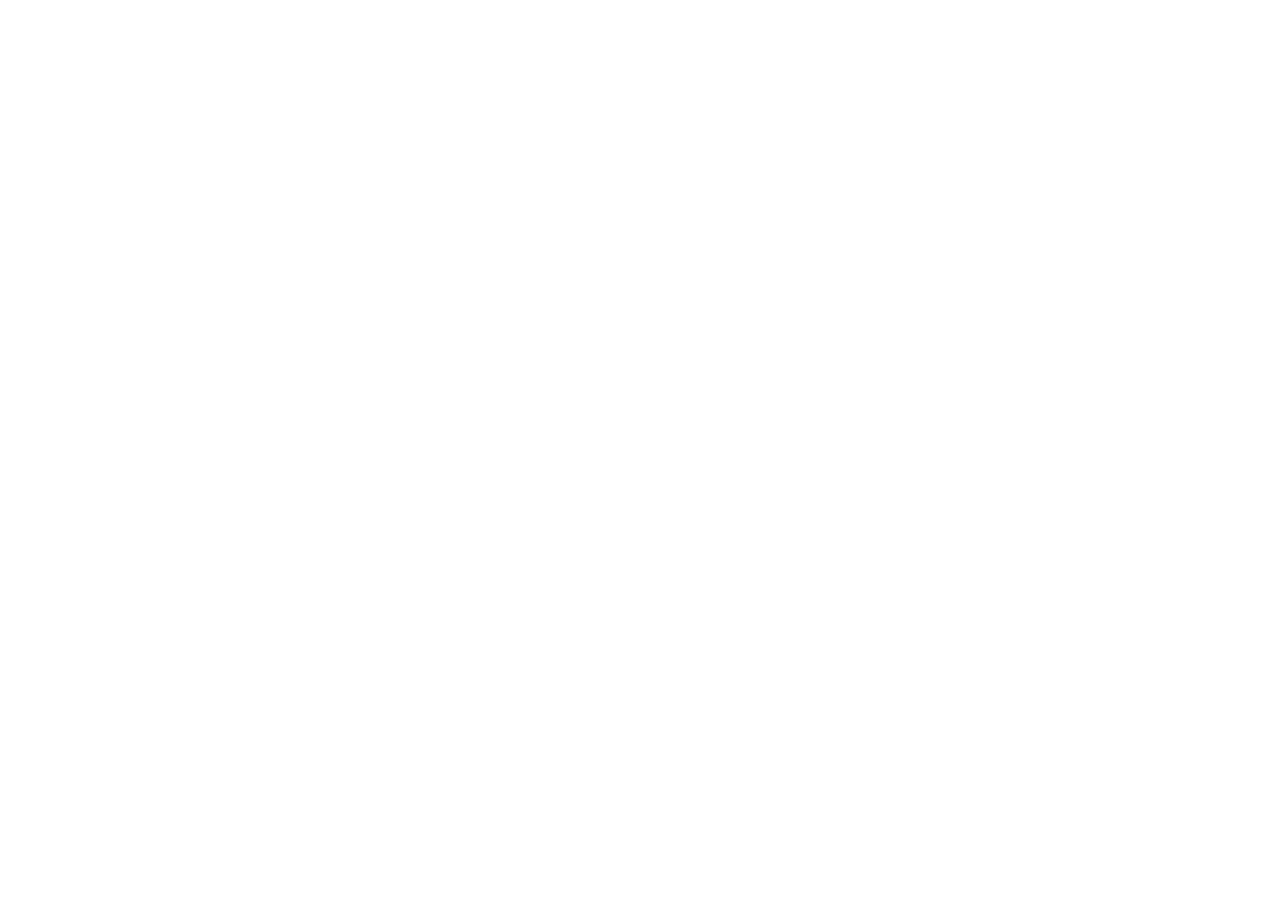
==== index.html @ e0d2c777 "Create the html files, add the basic page layout and link to css and js files" ====
<!DOCTYPE html>
<html lang="en" dir="ltr">
  <head>
    <link rel="stylesheet" href="css/bootstrap.css">
    <link rel="stylesheet" href="css/styles.css">
    <meta charset="utf-8">
    <title>Welcome</title>
  </head>
  <body>

    <script src="https://code.jquery.com/jquery-3.3.1.min.js" integrity="sha256-FgpCb/KJQlLNfOu91ta32o/NMZxltwRo8QtmkMRdAu8=" crossorigin="anonymous"></script>
    <script src="js/sripts.js"></script>
  </body>
</html>
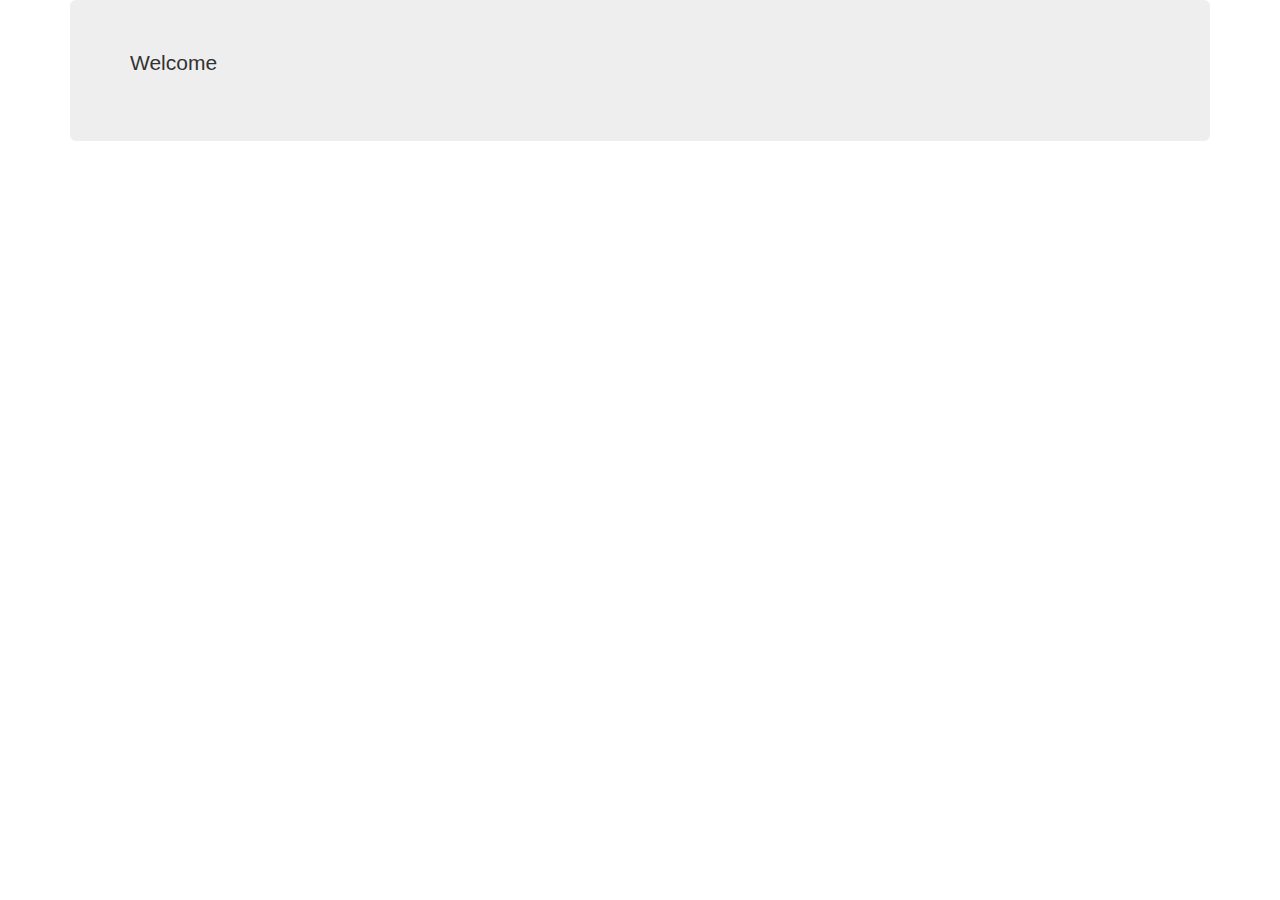
==== commit e088ee4d: "Make corrections to the js file" ====
--- a/index.html
+++ b/index.html
@@ -7,7 +7,11 @@
     <title>Welcome</title>
   </head>
   <body>
-
+    <div class="container">
+      <div class="jumbotron">
+        <p>Welcome</p>
+      </div>
+    </div>
     <script src="https://code.jquery.com/jquery-3.3.1.min.js" integrity="sha256-FgpCb/KJQlLNfOu91ta32o/NMZxltwRo8QtmkMRdAu8=" crossorigin="anonymous"></script>
     <script src="js/sripts.js"></script>
   </body>
--- a/css/styles.css
+++ b/css/styles.css
@@ -0,0 +1,3 @@
+#logo {
+  height: 30px;
+}
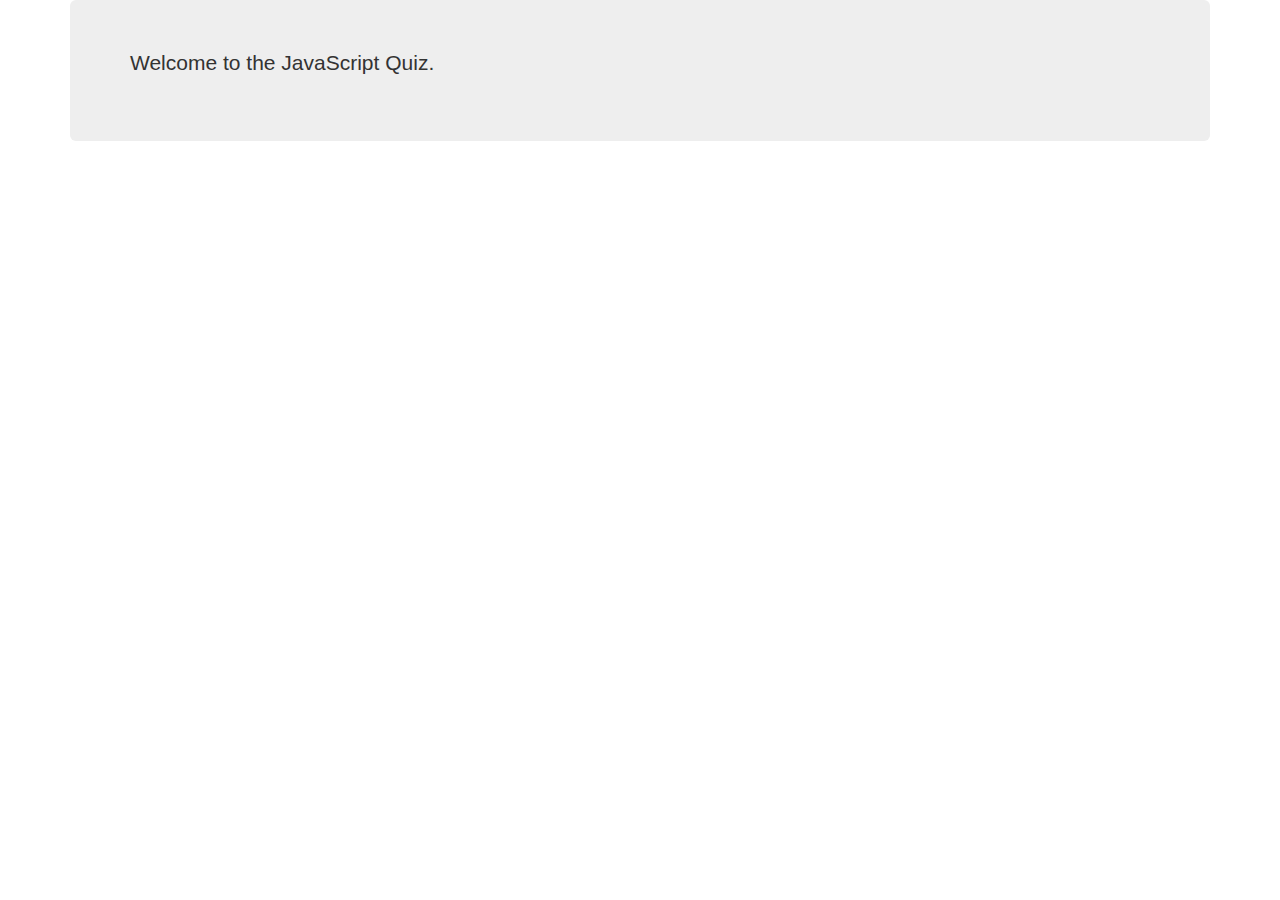
==== commit 3e3297b8: "Add a funtion to calculate the percentage" ====
--- a/index.html
+++ b/index.html
@@ -9,7 +9,7 @@
   <body>
     <div class="container">
       <div class="jumbotron">
-        <p>Welcome</p>
+        <p>Welcome to the JavaScript Quiz.</p>
       </div>
     </div>
     <script src="https://code.jquery.com/jquery-3.3.1.min.js" integrity="sha256-FgpCb/KJQlLNfOu91ta32o/NMZxltwRo8QtmkMRdAu8=" crossorigin="anonymous"></script>
--- a/css/styles.css
+++ b/css/styles.css
@@ -1,3 +1,20 @@
 #logo {
   height: 30px;
 }
+.panel-primary {
+  border-color: #f5793d;
+}
+.panel-primary > .panel-heading {
+  color: #fff;
+  background-color: #f5793d;
+  border-color: #f5793d;
+}
+.panel-primary > .panel-heading + .panel-collapse > .panel-body {
+  border-top-color: #f5793d;
+}
+.panel-primary > .panel-heading .badge {
+  color: #f5793d;
+  background-color: #fff;
+}
+.panel-primary > .panel-footer + .panel-collapse > .panel-body {
+  border-bottom-color: #f5793d;
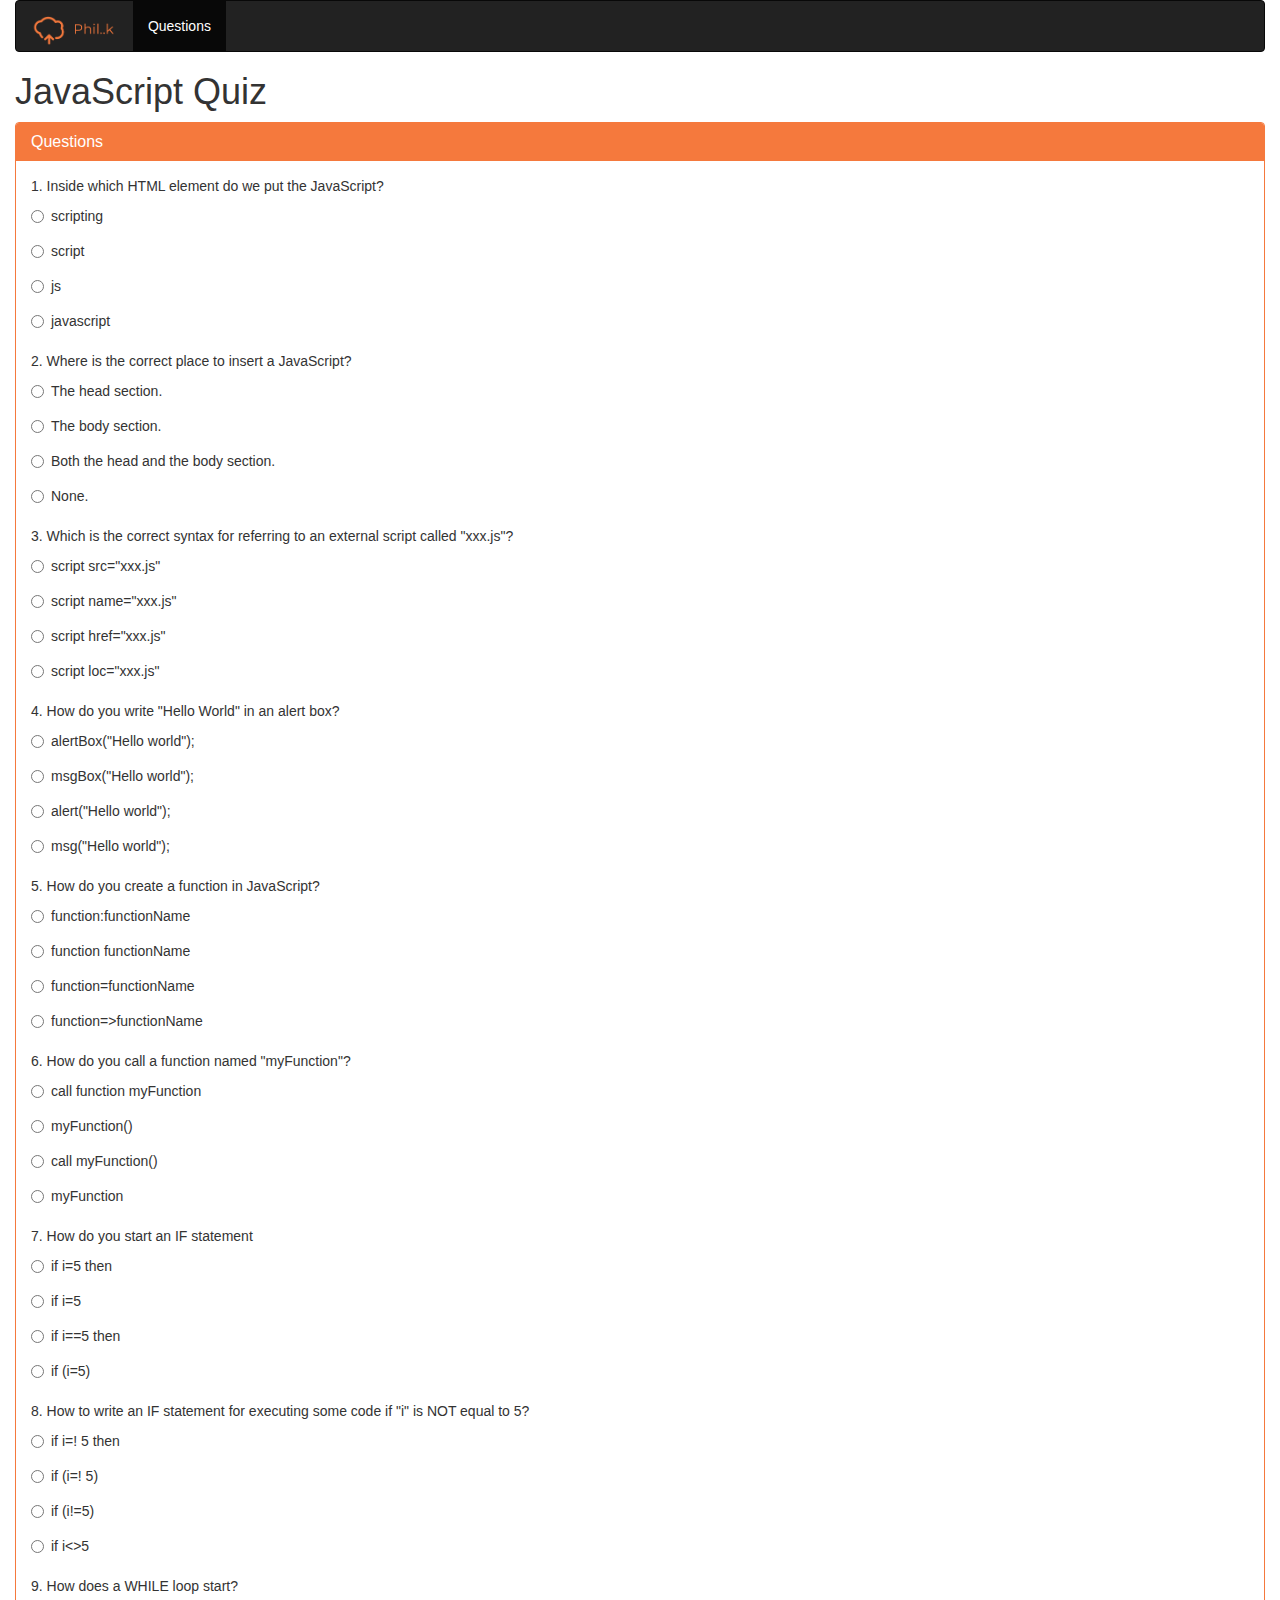
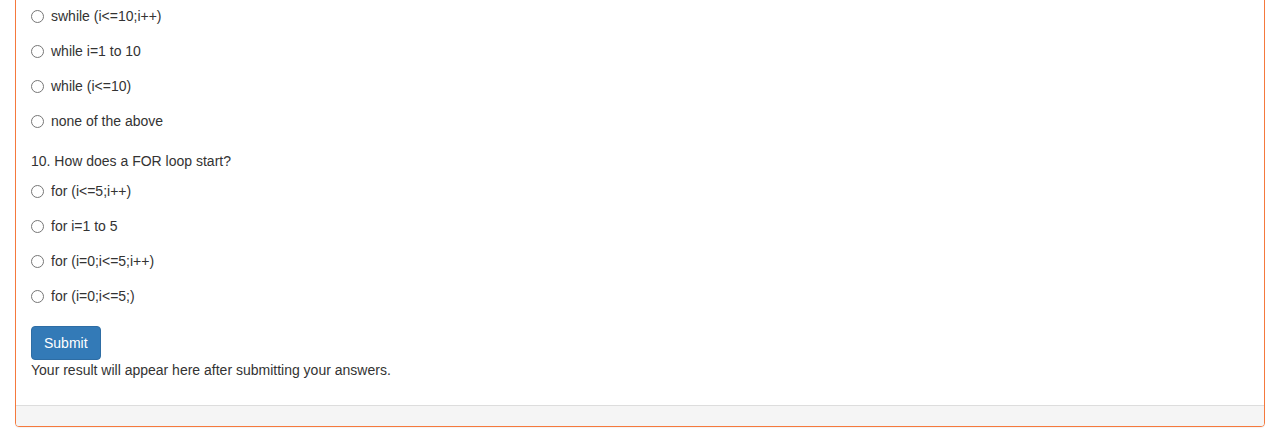
==== commit 53b44862: "Show the results on a new page" ====
--- a/index.html
+++ b/index.html
@@ -1,18 +1,276 @@
 <!DOCTYPE html>
 <html lang="en" dir="ltr">
   <head>
+    <meta charset="utf-8">
     <link rel="stylesheet" href="css/bootstrap.css">
     <link rel="stylesheet" href="css/styles.css">
-    <meta charset="utf-8">
-    <title>Welcome</title>
+    <script   src="https://code.jquery.com/jquery-3.3.1.min.js"   integrity="sha256-FgpCb/KJQlLNfOu91ta32o/NMZxltwRo8QtmkMRdAu8="   crossorigin="anonymous"></script>
+    <script src="js/scripts.js"></script>
+    <link rel="shortcut icon" href="img/favicon.ico">
+    <title>Quiz Board</title>
   </head>
   <body>
-    <div class="container">
-      <div class="jumbotron">
-        <p>Welcome to the JavaScript Quiz.</p>
-      </div>
-    </div>
-    <script src="https://code.jquery.com/jquery-3.3.1.min.js" integrity="sha256-FgpCb/KJQlLNfOu91ta32o/NMZxltwRo8QtmkMRdAu8=" crossorigin="anonymous"></script>
-    <script src="js/sripts.js"></script>
+    <div class="container-fluid">
+      <nav class="navbar navbar-inverse">
+        <div class="container-fluid">
+          <div class="navbar-header">
+            <a href="#" class="navbar-brand"><img src="img/logo.png" alt="logo" id="logo"></a>
+          </div>
+          <ul class="nav navbar-nav">
+            <li class="active"><a href="#">Questions <span class="sr-only">(current)</span></a></li>
+          </ul>
+        </div>
+      </nav><!--navbar-->
+      <h1>JavaScript Quiz</h1>
+      <div id="questions" class="panel panel-primary">
+        <div class="panel-heading">
+          <h2 class="panel-title">Questions</h2>
+        </div>
+        <div class="panel-body">
+          <div class="form">
+            <div class="question">
+              <p>1. Inside which HTML element do we put the JavaScript?</p>
+              <div class="radio">
+                <label>
+                  <input type="radio" name="quizOne" value="a"><p>scripting</p>
+                </label>
+              </div>
+              <div class="radio">
+                <label>
+                  <input type="radio" name="quizOne" value="b"><p>script</p>
+                </label>
+              </div>
+              <div class="radio">
+                <label>
+                  <input type="radio" name="quizOne" value="c"><p>js</p>
+                </label>
+              </div>
+              <div class="radio">
+                <label>
+                  <input type="radio" name="quizOne" value="d"><p>javascript</p>
+                </label>
+              </div>
+            </div><!--one-->
+            <div class="question">
+              <p>2. Where is the correct place to insert a JavaScript?</p>
+              <div class="radio">
+                <label>
+                  <input type="radio" name="quizTwo" value="a"><p>The head section.</p>
+                </label>
+              </div>
+              <div class="radio">
+                <label>
+                  <input type="radio" name="quizTwo" value="b"><p>The body section.</p>
+                </label>
+              </div>
+              <div class="radio">
+                <label>
+                  <input type="radio" name="quizTwo" value="c"><p>Both the head and the body section.</p>
+                </label>
+              </div>
+              <div class="radio">
+                <label>
+                  <input type="radio" name="quizTwo" value="d"><p>None.</p>
+                </label>
+              </div>
+            </div><!--two-->
+            <div class="question">
+              <p>3. Which is the correct syntax for referring to an external script called "xxx.js"?</p>
+              <div class="radio">
+                <label>
+                  <input type="radio" name="quizThree" value="a"><p>script src="xxx.js"</p>
+                </label>
+              </div>
+              <div class="radio">
+                <label>
+                  <input type="radio" name="quizThree" value="b"><p>script name="xxx.js"</p>
+                </label>
+              </div>
+              <div class="radio">
+                <label>
+                  <input type="radio" name="quizThree" value="c"><p>script href="xxx.js"</p>
+                </label>
+              </div>
+              <div class="radio">
+                <label>
+                  <input type="radio" name="quizThree" value="d"><p>script loc="xxx.js"</p>
+                </label>
+              </div>
+            </div><!--three-->
+            <div class="question">
+              <p>4. How do you write "Hello World" in an alert box?</p>
+              <div class="radio">
+                <label>
+                  <input type="radio" name="quizFour" value="a"><p>alertBox("Hello world");</p>
+                </label>
+              </div>
+              <div class="radio">
+                <label>
+                  <input type="radio" name="quizFour" value="b"><p>msgBox("Hello world");</p>
+                </label>
+              </div>
+              <div class="radio">
+                <label>
+                  <input type="radio" name="quizFour" value="c"><p>alert("Hello world");</p>
+                </label>
+              </div>
+              <div class="radio">
+                <label>
+                  <input type="radio" name="quizFour" value="d"><p>msg("Hello world");</p>
+                </label>
+              </div>
+            </div><!--four-->
+            <div class="question">
+              <p>5. How do you create a function in JavaScript?</p>
+              <div class="radio">
+                <label>
+                  <input type="radio" name="quizFive" value="a"><p>function:functionName</p>
+                </label>
+              </div>
+              <div class="radio">
+                <label>
+                  <input type="radio" name="quizFive" value="b"><p>function functionName
+              </div>
+              <div class="radio">
+                <label>
+                  <input type="radio" name="quizFive" value="c"><p>function=functionName</p>
+                </label>
+              </div>
+              <div class="radio">
+                <label>
+                  <input type="radio" name="quizFive" value="d"><p>function=>functionName</p>
+                </label>
+              </div>
+            </div><!--five-->
+            <div class="question">
+              <p>6. How do you call a function named "myFunction"?</p>
+              <div class="radio">
+                <label>
+                  <input type="radio" name="quizSix" value="a"><p>call function myFunction</p>
+                </label>
+              </div>
+              <div class="radio">
+                <label>
+                  <input type="radio" name="quizSix" value="b"><p>myFunction()</p>
+                </label>
+              </div>
+              <div class="radio">
+                <label>
+                  <input type="radio" name="quizSix" value="c"><p>call myFunction()</p>
+                </label>
+              </div>
+              <div class="radio">
+                <label>
+                  <input type="radio" name="quizSix" value="d"><p>myFunction</p>
+                </label>
+              </div>
+            </div><!--six-->
+            <div class="question">
+              <p>7. How do you start an IF statement</p>
+              <div class="radio">
+                <label>
+                  <input type="radio" name="quizSeven" value="a"><p>if i=5 then</p>
+                </label>
+              </div>
+              <div class="radio">
+                <label>
+                  <input type="radio" name="quizSeven" value="b"><p>if i=5 </p>
+                </label>
+              </div>
+              <div class="radio">
+                <label>
+                  <input type="radio" name="quizSeven" value="c"><p>if i==5 then</p>
+                </label>
+              </div>
+              <div class="radio">
+                <label>
+                  <input type="radio" name="quizSeven" value="d"><p>if (i=5)</p>
+                </label>
+              </div>
+            </div><!--seven-->
+            <div class="question">
+              <p>8. How to write an IF statement for executing some code if "i" is NOT equal to 5?</p>
+              <div class="radio">
+                <label>
+                  <input type="radio" name="quizEight" value="a"><p>if i=! 5 then</p>
+                </label>
+              </div>
+              <div class="radio">
+                <label>
+                  <input type="radio" name="quizEight" value="b"><p>if (i=! 5) </p>
+                </label>
+              </div>
+              <div class="radio">
+                <label>
+                  <input type="radio" name="quizEight" value="c"><p>if (i!=5)</p>
+                </label>
+              </div>
+              <div class="radio">
+                <label>
+                  <input type="radio" name="quizEight" value="d"><p>if i<>5</p>
+                </label>
+              </div>
+            </div><!--eight-->
+            <div class="question">
+              <p>9. How does a WHILE loop start?</p>
+              <div class="radio">
+                <label>
+                  <input type="radio" name="quizNine" value="a"><p>swhile (i<=10;i++)</p>
+                </label>
+              </div>
+              <div class="radio">
+                <label>
+                  <input type="radio" name="quizNine" value="b"><p>while i=1 to 10</p>
+                </label>
+              </div>
+              <div class="radio">
+                <label>
+                  <input type="radio" name="quizNine" value="c"><p>while (i<=10)</p>
+                </label>
+              </div>
+              <div class="radio">
+                <label>
+                  <input type="radio" name="quizNine" value="d"><p>none of the above</p>
+                </label>
+              </div>
+            </div><!--nine-->
+            <div class="question">
+              <p>10. How does a FOR loop start?</p>
+              <div class="radio">
+                <label>
+                  <input type="radio" name="quizTen" value="a"><p>for (i<=5;i++)</p>
+                </label>
+              </div>
+              <div class="radio">
+                <label>
+                  <input type="radio" name="quizTen" value="b"><p>for i=1 to 5</p>
+                </label>
+              </div>
+              <div class="radio">
+                <label>
+                  <input type="radio" name="quizTen" value="c"><p>for (i=0;i<=5;i++)</p>
+                </label>
+              </div>
+              <div class="radio">
+                <label>
+                  <input type="radio" name="quizTen" value="d"><p>for (i=0;i<=5;)</p>
+                </label>
+              </div>
+            </div><!--ten-->
+            <div class="submit">
+                <button id="submit1" class="btn btn-primary">Submit</button>
+            </div><!--submit-->
+          </div><!--form-->
+          <div class="results">
+            <p id="output">Your result will appear here after submitting your answers.</p>
+            <p id="percentage"></p>
+            <p id="rating"></p>
+          </div>
+        </div><!--panel body-->
+        <div class="panel-footer">
+
+        </div>
+      </div><!--panel-->
+    </div><!--body container-->
   </body>
 </html>
--- a/css/styles.css
+++ b/css/styles.css
@@ -18,3 +18,4 @@
 }
 .panel-primary > .panel-footer + .panel-collapse > .panel-body {
   border-bottom-color: #f5793d;
+}
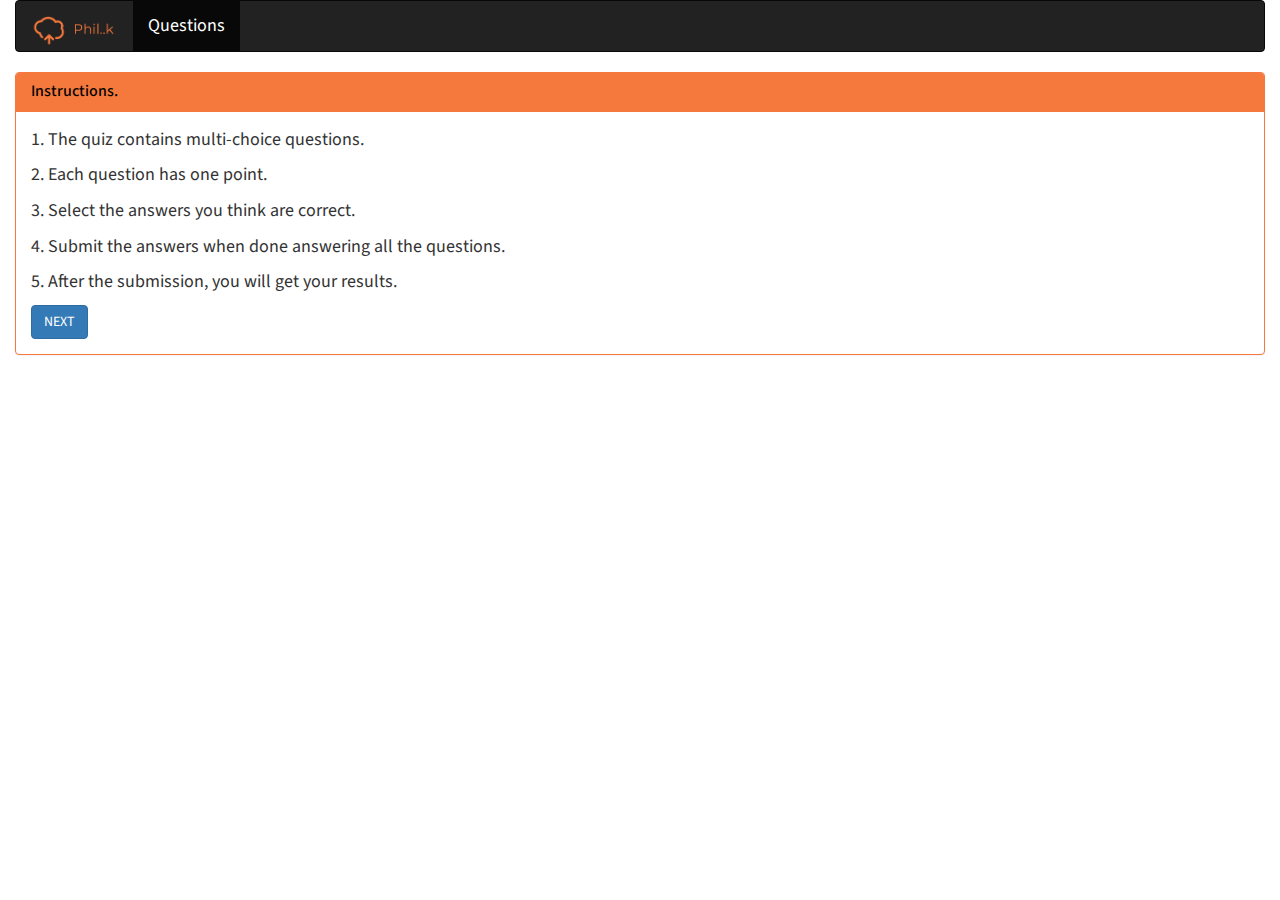
==== commit 8ded4e4d: "Add thefinal commit" ====
--- a/index.html
+++ b/index.html
@@ -2,6 +2,7 @@
 <html lang="en" dir="ltr">
   <head>
     <meta charset="utf-8">
+    <link href="https://fonts.googleapis.com/css?family=Nunito+Sans|Source+Sans+Pro|Ubuntu" rel="stylesheet">
     <link rel="stylesheet" href="css/bootstrap.css">
     <link rel="stylesheet" href="css/styles.css">
     <script   src="https://code.jquery.com/jquery-3.3.1.min.js"   integrity="sha256-FgpCb/KJQlLNfOu91ta32o/NMZxltwRo8QtmkMRdAu8="   crossorigin="anonymous"></script>
@@ -21,255 +22,267 @@
           </ul>
         </div>
       </nav><!--navbar-->
-      <h1>JavaScript Quiz</h1>
+      <div id="instructions" class="panel panel-primary">
+        <div class="panel-heading">
+          <h2 class="panel-title">Instructions.</h2>
+        </div>
+        <div class="panel-body">
+          <p>1. The quiz contains multi-choice questions.</p>
+          <p>2. Each question has one point.</p>
+          <p>3. Select the answers you think are correct.</p>
+          <p>4. Submit the answers when done answering all the questions.</p>
+          <p>5. After the submission, you will get your results.</p>
+            <button class="btn btn-primary" type="button" id="next" >NEXT</button>
+        </div>
+      </div>
+      <h1 class="heading">JavaScript Quiz</h1>
       <div id="questions" class="panel panel-primary">
         <div class="panel-heading">
           <h2 class="panel-title">Questions</h2>
         </div>
         <div class="panel-body">
-          <div class="form">
+          <form class="custom">
             <div class="question">
               <p>1. Inside which HTML element do we put the JavaScript?</p>
               <div class="radio">
-                <label>
-                  <input type="radio" name="quizOne" value="a"><p>scripting</p>
-                </label>
-              </div>
-              <div class="radio">
-                <label>
-                  <input type="radio" name="quizOne" value="b"><p>script</p>
-                </label>
-              </div>
-              <div class="radio">
-                <label>
-                  <input type="radio" name="quizOne" value="c"><p>js</p>
-                </label>
-              </div>
-              <div class="radio">
-                <label>
-                  <input type="radio" name="quizOne" value="d"><p>javascript</p>
+                <label class="radioLabel">
+                  <span class="newRadio"></span><input type="radio" name="quizOne" value="a"><p>scripting</p>
+                </label>
+              </div>
+              <div class="radio">
+                <label class="radioLabel">
+                  <span class="newRadio"></span><input type="radio" name="quizOne" value="b"><p>script</p>
+                </label>
+              </div>
+              <div class="radio">
+                <label class="radioLabel">
+                  <span class="newRadio"></span><input type="radio" name="quizOne" value="c"><p>js</p>
+                </label>
+              </div>
+              <div class="radio">
+                <label class="radioLabel">
+                  <span class="newRadio"></span><input type="radio" name="quizOne" value="d"><p>javascript</p>
                 </label>
               </div>
             </div><!--one-->
             <div class="question">
               <p>2. Where is the correct place to insert a JavaScript?</p>
               <div class="radio">
-                <label>
-                  <input type="radio" name="quizTwo" value="a"><p>The head section.</p>
-                </label>
-              </div>
-              <div class="radio">
-                <label>
-                  <input type="radio" name="quizTwo" value="b"><p>The body section.</p>
-                </label>
-              </div>
-              <div class="radio">
-                <label>
-                  <input type="radio" name="quizTwo" value="c"><p>Both the head and the body section.</p>
-                </label>
-              </div>
-              <div class="radio">
-                <label>
-                  <input type="radio" name="quizTwo" value="d"><p>None.</p>
+                <label class="radioLabel">
+                  <span class="newRadio"></span><input type="radio" name="quizTwo" value="a"><p>The head section.</p>
+                </label>
+              </div>
+              <div class="radio">
+                <label class="radioLabel">
+                  <span class="newRadio"></span><input type="radio" name="quizTwo" value="b"><p>The body section.</p>
+                </label>
+              </div>
+              <div class="radio">
+                <label class="radioLabel">
+                  <span class="newRadio"></span><input type="radio" name="quizTwo" value="c"><p>Both the head and the body section.</p>
+                </label>
+              </div>
+              <div class="radio">
+                <label class="radioLabel">
+                  <span class="newRadio"></span><input type="radio" name="quizTwo" value="d"><p>None.</p>
                 </label>
               </div>
             </div><!--two-->
             <div class="question">
               <p>3. Which is the correct syntax for referring to an external script called "xxx.js"?</p>
               <div class="radio">
-                <label>
-                  <input type="radio" name="quizThree" value="a"><p>script src="xxx.js"</p>
-                </label>
-              </div>
-              <div class="radio">
-                <label>
-                  <input type="radio" name="quizThree" value="b"><p>script name="xxx.js"</p>
-                </label>
-              </div>
-              <div class="radio">
-                <label>
-                  <input type="radio" name="quizThree" value="c"><p>script href="xxx.js"</p>
-                </label>
-              </div>
-              <div class="radio">
-                <label>
-                  <input type="radio" name="quizThree" value="d"><p>script loc="xxx.js"</p>
+                <label class="radioLabel">
+                  <span class="newRadio"></span><input type="radio" name="quizThree" value="a"><p>script src="xxx.js"</p>
+                </label>
+              </div>
+              <div class="radio">
+                <label class="radioLabel">
+                  <span class="newRadio"></span><input type="radio" name="quizThree" value="b"><p>script name="xxx.js"</p>
+                </label>
+              </div>
+              <div class="radio">
+                <label class="radioLabel">
+                  <span class="newRadio"></span><input type="radio" name="quizThree" value="c"><p>script href="xxx.js"</p>
+                </label>
+              </div>
+              <div class="radio">
+                <label class="radioLabel">
+                  <span class="newRadio"></span><input type="radio" name="quizThree" value="d"><p>script loc="xxx.js"</p>
                 </label>
               </div>
             </div><!--three-->
             <div class="question">
               <p>4. How do you write "Hello World" in an alert box?</p>
               <div class="radio">
-                <label>
-                  <input type="radio" name="quizFour" value="a"><p>alertBox("Hello world");</p>
-                </label>
-              </div>
-              <div class="radio">
-                <label>
-                  <input type="radio" name="quizFour" value="b"><p>msgBox("Hello world");</p>
-                </label>
-              </div>
-              <div class="radio">
-                <label>
-                  <input type="radio" name="quizFour" value="c"><p>alert("Hello world");</p>
-                </label>
-              </div>
-              <div class="radio">
-                <label>
-                  <input type="radio" name="quizFour" value="d"><p>msg("Hello world");</p>
+                <label class="radioLabel">
+                  <span class="newRadio"></span><input type="radio" name="quizFour" value="a"><p>alertBox("Hello world");</p>
+                </label>
+              </div>
+              <div class="radio">
+                <label class="radioLabel">
+                  <span class="newRadio"></span><input type="radio" name="quizFour" value="b"><p>msgBox("Hello world");</p>
+                </label>
+              </div>
+              <div class="radio">
+                <label class="radioLabel">
+                  <span class="newRadio"></span><input type="radio" name="quizFour" value="c"><p>alert("Hello world");</p>
+                </label>
+              </div>
+              <div class="radio">
+                <label class="radioLabel">
+                  <span class="newRadio"></span><input type="radio" name="quizFour" value="d"><p>msg("Hello world");</p>
                 </label>
               </div>
             </div><!--four-->
             <div class="question">
               <p>5. How do you create a function in JavaScript?</p>
               <div class="radio">
-                <label>
-                  <input type="radio" name="quizFive" value="a"><p>function:functionName</p>
-                </label>
-              </div>
-              <div class="radio">
-                <label>
-                  <input type="radio" name="quizFive" value="b"><p>function functionName
-              </div>
-              <div class="radio">
-                <label>
-                  <input type="radio" name="quizFive" value="c"><p>function=functionName</p>
-                </label>
-              </div>
-              <div class="radio">
-                <label>
-                  <input type="radio" name="quizFive" value="d"><p>function=>functionName</p>
+                <label class="radioLabel">
+                  <span class="newRadio"></span><input type="radio" name="quizFive" value="a"><p>function:functionName</p>
+                </label>
+              </div>
+              <div class="radio">
+                <label class="radioLabel">
+                  <span class="newRadio"></span><input type="radio" name="quizFive" value="b"><p>function functionName</p>
+                </label>
+              </div>
+              <div class="radio">
+                <label class="radioLabel">
+                  <span class="newRadio"></span><input type="radio" name="quizFive" value="c"><p>function=functionName</p>
+                </label>
+              </div>
+              <div class="radio">
+                <label class="radioLabel">
+                  <span class="newRadio"></span><input type="radio" name="quizFive" value="d"><p>function=>functionName</p>
                 </label>
               </div>
             </div><!--five-->
             <div class="question">
               <p>6. How do you call a function named "myFunction"?</p>
               <div class="radio">
-                <label>
-                  <input type="radio" name="quizSix" value="a"><p>call function myFunction</p>
-                </label>
-              </div>
-              <div class="radio">
-                <label>
-                  <input type="radio" name="quizSix" value="b"><p>myFunction()</p>
-                </label>
-              </div>
-              <div class="radio">
-                <label>
-                  <input type="radio" name="quizSix" value="c"><p>call myFunction()</p>
-                </label>
-              </div>
-              <div class="radio">
-                <label>
-                  <input type="radio" name="quizSix" value="d"><p>myFunction</p>
+                <label class="radioLabel">
+                  <span class="newRadio"></span><input type="radio" name="quizSix" value="a"><p>call function myFunction</p>
+                </label>
+              </div>
+              <div class="radio">
+                <label class="radioLabel">
+                  <span class="newRadio"></span><input type="radio" name="quizSix" value="b"><p>myFunction()</p>
+                </label>
+              </div>
+              <div class="radio">
+                <label class="radioLabel">
+                  <span class="newRadio"></span><input type="radio" name="quizSix" value="c"><p>call myFunction()</p>
+                </label>
+              </div>
+              <div class="radio">
+                <label class="radioLabel">
+                  <span class="newRadio"></span><input type="radio" name="quizSix" value="d"><p>myFunction</p>
                 </label>
               </div>
             </div><!--six-->
             <div class="question">
               <p>7. How do you start an IF statement</p>
               <div class="radio">
-                <label>
-                  <input type="radio" name="quizSeven" value="a"><p>if i=5 then</p>
-                </label>
-              </div>
-              <div class="radio">
-                <label>
-                  <input type="radio" name="quizSeven" value="b"><p>if i=5 </p>
-                </label>
-              </div>
-              <div class="radio">
-                <label>
-                  <input type="radio" name="quizSeven" value="c"><p>if i==5 then</p>
-                </label>
-              </div>
-              <div class="radio">
-                <label>
-                  <input type="radio" name="quizSeven" value="d"><p>if (i=5)</p>
+                <label class="radioLabel">
+                  <span class="newRadio"></span><input type="radio" name="quizSeven" value="a"><p>if i=5 then</p>
+                </label>
+              </div>
+              <div class="radio">
+                <label class="radioLabel">
+                  <span class="newRadio"></span><input type="radio" name="quizSeven" value="b"><p>if i=5 </p>
+                </label>
+              </div>
+              <div class="radio">
+                <label class="radioLabel">
+                  <span class="newRadio"></span><input type="radio" name="quizSeven" value="c"><p>if i==5 then</p>
+                </label>
+              </div>
+              <div class="radio">
+                <label class="radioLabel">
+                  <span class="newRadio"></span><input type="radio" name="quizSeven" value="d"><p>if (i=5)</p>
                 </label>
               </div>
             </div><!--seven-->
             <div class="question">
               <p>8. How to write an IF statement for executing some code if "i" is NOT equal to 5?</p>
               <div class="radio">
-                <label>
-                  <input type="radio" name="quizEight" value="a"><p>if i=! 5 then</p>
-                </label>
-              </div>
-              <div class="radio">
-                <label>
-                  <input type="radio" name="quizEight" value="b"><p>if (i=! 5) </p>
-                </label>
-              </div>
-              <div class="radio">
-                <label>
-                  <input type="radio" name="quizEight" value="c"><p>if (i!=5)</p>
-                </label>
-              </div>
-              <div class="radio">
-                <label>
-                  <input type="radio" name="quizEight" value="d"><p>if i<>5</p>
+                <label class="radioLabel">
+                  <span class="newRadio"></span><input type="radio" name="quizEight" value="a"><p>if i=! 5 then</p>
+                </label>
+              </div>
+              <div class="radio">
+                <label class="radioLabel">
+                  <span class="newRadio"></span><input type="radio" name="quizEight" value="b"><p>if (i=! 5) </p>
+                </label>
+              </div>
+              <div class="radio">
+                <label class="radioLabel">
+                  <span class="newRadio"></span><input type="radio" name="quizEight" value="c"><p>if (i!=5)</p>
+                </label>
+              </div>
+              <div class="radio">
+                <label class="radioLabel">
+                  <span class="newRadio"></span><input type="radio" name="quizEight" value="d"><p>if i<>5</p>
                 </label>
               </div>
             </div><!--eight-->
             <div class="question">
               <p>9. How does a WHILE loop start?</p>
               <div class="radio">
-                <label>
-                  <input type="radio" name="quizNine" value="a"><p>swhile (i<=10;i++)</p>
-                </label>
-              </div>
-              <div class="radio">
-                <label>
-                  <input type="radio" name="quizNine" value="b"><p>while i=1 to 10</p>
-                </label>
-              </div>
-              <div class="radio">
-                <label>
-                  <input type="radio" name="quizNine" value="c"><p>while (i<=10)</p>
-                </label>
-              </div>
-              <div class="radio">
-                <label>
-                  <input type="radio" name="quizNine" value="d"><p>none of the above</p>
+                <label class="radioLabel">
+                  <span class="newRadio"></span><input type="radio" name="quizNine" value="a"><p>swhile (i<=10;i++)</p>
+                </label>
+              </div>
+              <div class="radio">
+                <label class="radioLabel">
+                  <span class="newRadio"></span><input type="radio" name="quizNine" value="b"><p>while i=1 to 10</p>
+                </label>
+              </div>
+              <div class="radio">
+                <label class="radioLabel">
+                  <span class="newRadio"></span><input type="radio" name="quizNine" value="c"><p>while (i<=10)</p>
+                </label>
+              </div>
+              <div class="radio">
+                <label class="radioLabel">
+                  <span class="newRadio"></span><input type="radio" name="quizNine" value="d"><p>none of the above</p>
                 </label>
               </div>
             </div><!--nine-->
             <div class="question">
               <p>10. How does a FOR loop start?</p>
               <div class="radio">
-                <label>
-                  <input type="radio" name="quizTen" value="a"><p>for (i<=5;i++)</p>
-                </label>
-              </div>
-              <div class="radio">
-                <label>
-                  <input type="radio" name="quizTen" value="b"><p>for i=1 to 5</p>
-                </label>
-              </div>
-              <div class="radio">
-                <label>
-                  <input type="radio" name="quizTen" value="c"><p>for (i=0;i<=5;i++)</p>
-                </label>
-              </div>
-              <div class="radio">
-                <label>
-                  <input type="radio" name="quizTen" value="d"><p>for (i=0;i<=5;)</p>
+                <label class="radioLabel">
+                  <span class="newRadio"></span><input type="radio" name="quizTen" value="a"><p>for (i<=5;i++)</p>
+                </label>
+              </div>
+              <div class="radio">
+                <label class="radioLabel">
+                  <span class="newRadio"></span><input type="radio" name="quizTen" value="b"><p>for i=1 to 5</p>
+                </label>
+              </div>
+              <div class="radio">
+                <label class="radioLabel">
+                  <span class="newRadio"></span><input type="radio" name="quizTen" value="c"><p>for (i=0;i<=5;i++)</p>
+                </label>
+              </div>
+              <div class="radio">
+                <label class="radioLabel">
+                  <span class="newRadio"></span><input type="radio" name="quizTen" value="d"><p>for (i=0;i<=5;)</p>
                 </label>
               </div>
             </div><!--ten-->
             <div class="submit">
                 <button id="submit1" class="btn btn-primary">Submit</button>
             </div><!--submit-->
-          </div><!--form-->
+          </form><!--form-->
           <div class="results">
-            <p id="output">Your result will appear here after submitting your answers.</p>
+            <p id="output">Your result will appear after submitting your answers.</p>
             <p id="percentage"></p>
             <p id="rating"></p>
+            <a href="index.html"><button class="btn btn-primary">QUESTIONS</button></a>
           </div>
         </div><!--panel body-->
-        <div class="panel-footer">
-
-        </div>
       </div><!--panel-->
     </div><!--body container-->
   </body>
--- a/css/styles.css
+++ b/css/styles.css
@@ -1,21 +1,42 @@
+body {
+  font-family: 'Source Sans Pro', sans-serif;
+  /* font-family: 'Nunito Sans', sans-serif; */
+  /* font-family: 'Ubuntu', sans-serif; */
+  font-size: 18px;
+}
+
+h2 {
+  font-size: 25px;
+}
+
 #logo {
   height: 30px;
 }
+
+/* the code below changes the color of the panel */
 .panel-primary {
   border-color: #f5793d;
 }
-.panel-primary > .panel-heading {
-  color: #fff;
+
+.panel-primary>.panel-heading {
+  color: #000;
   background-color: #f5793d;
   border-color: #f5793d;
 }
-.panel-primary > .panel-heading + .panel-collapse > .panel-body {
+
+.panel-primary>.panel-heading+.panel-collapse>.panel-body {
   border-top-color: #f5793d;
 }
-.panel-primary > .panel-heading .badge {
+
+.panel-primary>.panel-heading .badge {
   color: #f5793d;
   background-color: #fff;
 }
-.panel-primary > .panel-footer + .panel-collapse > .panel-body {
+
+.panel-primary>.panel-footer+.panel-collapse>.panel-body {
   border-bottom-color: #f5793d;
 }
+
+.results, #questions, .heading {
+  display: none;
+}
